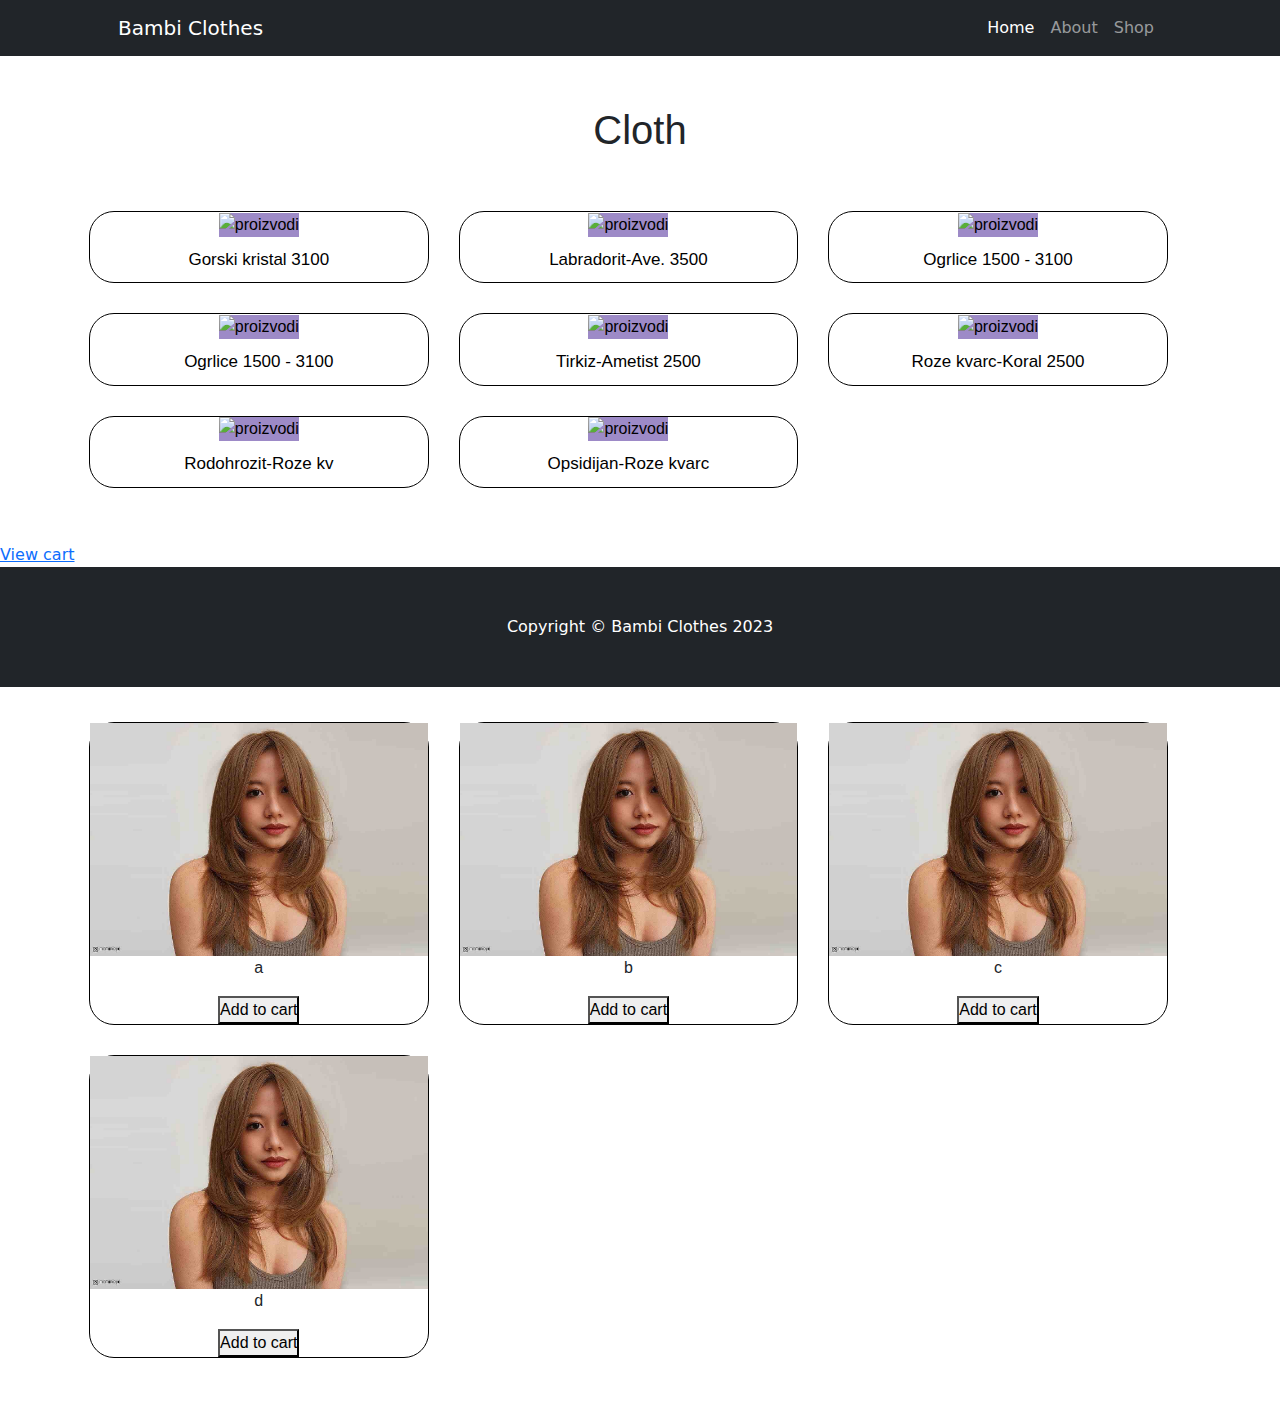
==== clothes_menu.html @ b81087f3 "sending item data to the page of item details" ====
<!DOCTYPE html>
<html lang="en">
    <head>
        <meta charset="utf-8" />
        <meta name="viewport" content="width=device-width, initial-scale=1, shrink-to-fit=no" />
        <meta name="description" content="" />
        <meta name="author" content="" />
        <title>Shopping menu</title>
        <!-- Favicon
        <link rel="icon" type="image/x-icon" href="assets/favicon.ico" />
        Bootstrap icons-->
        <link href="https://cdn.jsdelivr.net/npm/bootstrap-icons@1.4.1/font/bootstrap-icons.css" rel="stylesheet" />
         <link href="startbootstrap-business-frontpage-gh-pages/css/styles.css" rel="stylesheet" />
 <link rel="stylesheet" href="clothes_menu.css"> 

  <!-- <script src="jquery-3.6.0.js"></script> -->
	</head>

<body onload="domElem">

        <!-- Responsive navbar-->
        <nav class="navbar navbar-expand-lg navbar-dark bg-dark2">
            <div class="container px-5">
                <a class="navbar-brand" href="startbootstrap-business-frontpage-gh-pages/index.html">Bambi Clothes</a>
                <button class="navbar-toggler" type="button" data-bs-toggle="collapse" data-bs-target="#navbarSupportedContent" aria-controls="navbarSupportedContent" aria-expanded="false" aria-label="Toggle navigation"><span class="navbar-toggler-icon"></span></button>
                <div class="collapse navbar-collapse" id="navbarSupportedContent">
                    <ul class="navbar-nav ms-auto mb-2 mb-lg-0">
                        <li class="nav-item"><a class="nav-link active" aria-current="page" href="startbootstrap-business-frontpage-gh-pages/index.html">Home</a></li>
                        <li class="nav-item"><a class="nav-link" href="startbootstrap-business-frontpage-gh-pages/about.html">About</a></li>
                        <li class="nav-item"><a class="nav-link" href="startbootstrap-business-frontpage-gh-pages/index.html#features">Shop</a></li>
                        <!--<li class="nav-item"><a class="nav-link" href="#!">Services</a></li>-->
                    </ul>
                </div>
            </div>
        </nav>


<div class="naslov">
		<h1 id="ime_proiz">Cloth</h1>
	</div>


<div class="proizvodi">
	<div class="image" id="div1">
			<a href="#">
			<img src="#" id="prva" class="prod_image" alt="proizvodi" onclick="openModal();currentSlide(0)">
			 <div class="text_ispod">
      <p id="text1" class="text_slike">Gorski kristal 3100</p>
    </div></a>
	
    </div>

    <div class="image" id="div2">
			<a href="#">
			<img src="#" id="druga" class="prod_image" alt="proizvodi" onclick="openModal();currentSlide(1)">
			 <div class="text_ispod">
      <p id="text2" class="text_slike">Labradorit-Ave. 3500</p>
    </div></a>
	
    </div>

    <div class="image" id="div3">
			<a href="#">
			<img src="#" id="treca" class="prod_image" alt="proizvodi" onclick="openModal();currentSlide(2)">
			 <div class="text_ispod">
      <p id="text3" class="text_slike">Ogrlice 1500 - 3100</p>
    </div></a>
	
    </div>

    <div class="image" id="div4">
			<a href="shop_item.html?ovde_ime_artikla">
			<img src="#" id="cetvrta" class="prod_image" alt="proizvodi" onclick="openModal();currentSlide(3)" >
			 <div class="text_ispod">
      <p id="text4" class="text_slike">Ogrlice 1500 - 3100</p>
    </div></a>
	
    </div>

     <div class="image" id="div5">
			<a href="#">
			<img src="#" id="peta" class="prod_image" alt="proizvodi"  onclick="openModal();currentSlide(4)">
			 <div class="text_ispod">
      <p id="text5" class="text_slike">Tirkiz-Ametist 2500</p>
    </div></a>
	
    </div>

     <div class="image" id="div6">
			<a href="#">
			<img src= "#" id="sesta" class="prod_image" alt="proizvodi" onclick="openModal();currentSlide(5)">
			 <div class="text_ispod">
      <p id="text6" class="text_slike">Roze kvarc-Koral 2500</p>
    </div></a>
	
    </div>

     <div class="image" id="div7">
			<a href="#">
			<img src="#" id="sedma" class="prod_image" alt="proizvodi" onclick="openModal();currentSlide(6)">
			 <div class="text_ispod">
      <p id="text7" class="text_slike">Rodohrozit-Roze kv</p>
    </div></a>
	
    </div>

     <div class="image" id="div8">
			<a href="#">
			<img src="#" id="osma" class="prod_image" alt="proizvodi" onclick="openModal();currentSlide(7)">
			 <div class="text_ispod">
      <p id="text8" class="text_slike">Opsidijan-Roze kvarc</p>
    </div></a>
	
    </div>

</div>

<!--ovde stavis link koji vodu na prikaz cart stranice -->
<div>
    <a href="shopping_cart.html">View cart</a>
</div>


<!--
<div class="buttons">
	<button onclick="newPicture(this)" role="button" id="prev" class="button round">&#8249;</button>
	<p id="demo"><b>1</b> 2 3 4</p>
	<button  onclick="newPicture(this)" role="button" id="next" class="button round">&#8250; </button>
	</div>

	<div class="back">
<a href="#navbar" class="backtop"><small>Vrati se na početak</small></a>
	</div> 

<div id="myLightbox" class="lightbox">
	<span class="close cursor" onclick="closeModal()">&times;</span>
  <div class="inner_light">

  	 <div class="mySlides">
      <p id="slide_text" class="slika_text">#</p>
      <img id="imgSlide" src="#" >
    </div>


	<a class="prev" onclick="prevNextSlide(-1)">&#10094;</a>
    <a class="next" onclick="prevNextSlide(1)">&#10095;</a>

    <i id="exsp" class="fa fa-expand" aria-hidden="true" onclick="expand()"></i>

</div>
</div>



	<footer>
			<p class="footer_kontakt"><br>E-mail: kristalisilmarilion@gmail.com<br>
			Instagram: <a class="insta" href="https://www.instagram.com/kristali_silmarilion/?hl=en">@kristali_silmarilion</a></p>
			<p class="aut_prava">Zaštita autorskog prava 2022 © Kristali Silmarilion. Sva prava zadržana.</p>
		</footer> -->
        <!-- Footer-->
        <footer class="py-5 bg-dark2">
            <div class="container px-5"><p class="m-0 text-center text-white text-foo">Copyright &copy; Bambi Clothes 2023</p></div>
        </footer>

<!-- u script tagu src="nakitMenu.js" -->
<script >
//za cart i kad se klikne i punjenje. treba prvo button add to cart

    let cart = [];
    //svi items koji su na prodaju
    let items = [{name:"a", src:"long-hair.jpg"}, {name:"b", src:"long-hair.jpg"}, 
        {name:"c", src:"long-hair.jpg"},{name: "d", src:"long-hair.jpg"}];
    let allProds = document.createElement("div")
    allProds.classList.add("proizvodi");
    let domElem = items.map(makeElem);

//punjenje i pravljenje divova
function makeElem(item){
//treba da dodam id prema indexu u nizu
    let el = document.createElement("div"); //mozda treba da ga zalepim na body
    el.classList.add("image");
    el.id = items.indexOf(item);
       console.log("div item index je: "+ el.id);
       //img treba da moze da se klikne i salje na shop item, daje te podatke
       //kao za button onclick mhm
       let imgEl = document.createElement("img");
       imgEl.src = item.src; 
       imgEl.classList.add("prod_image");
       imgEl.addEventListener("click",(() => showItem(item)));
       let p = document.createElement("p");
       p.innerHTML = item.name;
       let button = document.createElement('button');
    button.innerHTML = "Add to cart";
 /* ovako ne funkcionise jer ovo je poziv metode odmah sa eventlistener:
    button.addEventListener("click",(() => addToCart(elementId)));
    a ovo sto radi je samo prosledjena funkcija
 */ //bilo elementId
    button.addEventListener("click",(() => addToCart(item)));
    /*button.onclick = function(elementId){        
        let newItem = item[elementId];
        cart.push(newItem);
        //proveri ovaj for, pise da je undefined
        for(var i=0; i<=cart.length; i++){
        console.log(cart[i]);
    }
    };*/
        el.classList.add("text_slike");
       el.appendChild(imgEl);
        el.appendChild(p);
        el.appendChild(button);
       allProds.appendChild(el); //treba da ga zalepim na body, inace se ne pojavi
    }  
 document.body.appendChild(allProds);

window.addEventListener('load', items);

//punjenje carta
//napraviti opciju ako vec postoji, ne dodajemo taj objekat, poredi properti, 
//mozda da napravis neki jedinstveni id
let myObjectString = []; //objekat cart koji se salje drugoj stranici
    function addToCart(item) {
        //vou, funkcionise ovako
        cart.push(item);
        for(var i=0; i<=cart.length -1; i++){
        console.log("kart niz je: "+[i]+" "+ cart[i].name);
    }
    //saving object for cart page
  myObjectString = JSON.stringify(cart);
  localStorage.setItem('objectGreeting', myObjectString);
    };

//delete metoda, napravi i button za to, ali na cart stranici
    function removeFromCart(arg){
        cart.splice(cart[arg], 1);//da li on vraca novi array, samo bez tog elementa?
    }
    //posle ide da ga prikazem na stranici

    let one_item = ""; //ne sme da bude null, inace je uvek null
    function showItem(item){
        //sto otvara u novom tabu?
        window.open('startbootstrap-shop-item-gh-pages/shop_item.html');
        //prenesi joj podatke
        one_item = JSON.stringify(item);
        localStorage.setItem('item', one_item);
    }

    /*ovo bilo za ubacivanje el u cart, preko id-ja koji je index, addToCart metoda:
    for(var i=0; i<=items.length -1; i++){
            if(elementId ==i){
                //ne kopira dobro kad je samo ovo, bez for petlje
        let newItem = items[elementId];
        console.log("newItem je:"+ newItem.name);
     }
    }*/



</script>

</body>

</html>
---- clothes_menu.css ----
/*nesting za proizvode, i za media queries*/
* {
  margin: 0;
  padding: 0;
}

/* font-family: Verdana, sans-serif; 
.naslov h1{
	*/
.naslov {
  text-align: center;
  min-height: 120px;
  padding-top: 50px;
}
.naslov h1 {
  font-family: Verdana, sans-serif;
  font-size: 40px;
}

/* font-family: Verdana, sans-serif; 
	margin: 10px auto 30px;
		padding: 10px;
*/
.proizvodi {
  font-family: Verdana, sans-serif;
  margin: 10px auto 30px;
  width: 90%;
  padding: 10px;
  display: flex;
  flex-direction: row;
  flex-wrap: wrap;
  text-align: center;
}

/*	box-shadow: 0 4px 8px 0 rgba(0, 0, 0, 0.2);*/
/*  .proizvodi .image{, .proizvodi a{
 */
.proizvodi .image {
  position: relative;
  margin: 15px;
  box-sizing: border-box;
  display: inline-block;
  width: 30%;
  border-radius: 25px;
  border-style: solid;
  border-width: 1px;
  border-color: black;
}
.proizvodi a {
  text-decoration: none;
  color: black;
}
.proizvodi .text_ispod {
  bottom: 0;
}

.text_ispod p {
  font-size: 17px;
  text-align: center;
  margin: 0;
  padding: 10px 0;
}

.image img {
  object-fit: contain;
  background-color: #9D8AC7;
}

.prod_image {
  max-width: 100%;
  max-height: 90%;
}

.image img:hover {
  opacity: 0.6;
}

.image:hover {
  transform: scale(1.08);
  transition-duration: 0.5s;
}

/*
.buttons{
	display:inline-flex;
	text-align: center;
	justify-content: center;
	align-items: center;        
	align-content: center; 

	width: 100%;
}
.buttons a {
	text-decoration: none;
	display: inline-block;
	padding: 8px 16px;
}

.buttons a:hover {
	background-color: #ddd;
	color: black;
}
.buttons p{
	padding: 18px 10px 0;
}

.button {
	background-color: #f1f1f1;
	color: black;
	padding: 5px;
	width: 35px;

}

.round {
	border-radius: 50%;
	border: 1px solid grey;
}

footer{
	font-family: Verdana, sans-serif;
	text-align: center;
	border-top-style: solid;
	border-top-color: #e0e0eb;
	border-width: 1px;
}
footer p{
	padding: 20px 0;
	margin-bottom: 0;
	font-size: 16px;
	padding-left: 3px;
	padding-right: 3px;
}
footer p a{
	text-decoration: none;
	color: #14141f;
}
.footer_kontakt{
	padding: 25px 0;
	line-height: 200%;
}
.insta:hover{
	text-decoration: underline;
	color: #14141f;
}
.back{
	font-family: Verdana, sans-serif;
	text-align: center;
	padding: 20px 0;
}
.backtop{
	right: 0;
	color: black;
	font-size: 19px;
	text-decoration: none;
}
.backtop:hover{
	color: black;
	text-decoration: underline black;
}
/*kod za Lightbox*/
/*
.prev,
.next {
	cursor: pointer;
	position: fixed;
	top: 50%;
	width: auto;
	padding: 20px;

	margin-top: -50px;
	color: white;

	font-weight: bold;
	font-size: 20px;
	transition: 0.6s ease;
	border-radius: 0 3px 3px 0;
	user-select: none;
	-webkit-user-select: none;
}
.prev{
	left: 20px;
}

.next {
	right: 20px;
	border-radius: 3px 0 0 3px;
}

.lightbox {
	display: none;
	position: fixed;
	z-index: 1;
	padding-top: 5px;
	left: 0;
	top: 0;
	width: 100%;
	height: 100%;
	overflow: auto;
	background-color: black;
}
.inner_light{
	width: 100%;
	height: 100%;
}
.lightbox a{
	text-decoration: none;
}
.close {
	color: white;
	position: absolute;
	top: 10px;
	right: 30px;
	font-size: 35px;
	font-weight: bold;

}
.cursor{
	cursor: pointer;
}

.mySlides{
	margin: auto;
}

.mySlides img{
	display: block;
	width: 70%;
	height: auto;
	margin: auto;
}
.slika_text{
	font-family: Verdana, sans-serif;
	color: #f2f2f2;
	font-size: 16px;
	padding: 8px 56px;
	position: absolute;
	top: 0;
}

.inner_light i {
	position: fixed;
	color: white;
	bottom: 10px;
	right: 35px;
	font-size: 20px;
	font-weight: bold;
}
*/
/*IE10+*/
@media screen and (-ms-high-contrast: active), (-ms-high-contrast: none) {
  .navbar {
    padding-top: 30px;
    padding-bottom: 30px;
  }
}
@media only screen and (min-width: 1440px) {
  .naslov h1 {
    font-size: 80px;
  }
  .naslov p {
    color: white;
    font-size: 23px;
  }
  .uvod p {
    font-size: 21px;
  }
  .uvod h3 {
    font-size: 29px;
  }
  .uvod hr {
    width: 15%;
    margin: auto;
  }
  .text_ispod p {
    font-size: 20px;
    padding: 20px 0;
  }
  footer p {
    font-size: 19px;
  }
  .backtop {
    font-size: 20px;
  }
}
@media only screen and (max-width: 1150px) {
  .proizvodi {
    width: 99%;
    padding: 0 0 0 20px;
  }
  .proizvodi .image {
    margin: 10px;
    width: 46%;
  }
  .text_ispod p {
    font-size: 17px;
  }
}
@media only screen and (max-width: 1050px) {
  .uvod p {
    display: none;
  }
  .uvod hr {
    width: 25%;
  }
}
@media only screen and (max-width: 780px) {
  .image:hover {
    transform: none;
    transition-duration: 0s;
  }
  #exsp {
    display: none;
  }
  .mySlides img {
    padding-top: 150px;
  }
}
@media only screen and (max-width: 768px) {
  .naslov {
    min-height: 100px;
  }
  .naslov h1 {
    font-size: 37px;
  }
  .uvod p {
    display: none;
  }
  .uvod hr {
    width: 25%;
  }
  .proizvodi {
    padding: 15px;
  }
  /*.proizvodi .image{
  	margin: 10px;
  	width: 46%;
  }*/
  .text_ispod p {
    font-size: 15px;
    padding: 5px 0;
  }
  .text {
    padding-left: 40px;
  }
  .text ul li {
    text-align: left;
  }
  .o_nama {
    padding: 30px 20px;
  }
  footer p {
    font-size: 15px;
  }
}
@media only screen and (max-width: 680px) {
  .text ul li {
    width: 140px;
    font-size: 18px;
  }
}
@media only screen and (max-width: 570px) {
  .naslov {
    padding-top: 40px;
  }
  .naslov h1 {
    font-size: 35px;
  }
  .proizvodi .image {
    margin: 5px;
    width: 46%;
  }
  .text_ispod p {
    font-size: 15px;
    padding: 5px 0;
  }
  .text {
    padding-left: 20px;
  }
}
@media only screen and (max-width: 520px) {
  .text {
    text-align: left;
    padding: 7px 25px 0;
  }
  .text ul li {
    display: block;
    text-align: left;
    font-size: 15px;
  }
}
@media only screen and (max-width: 488px) {
  .uvod p {
    display: none;
  }
  .uvod hr {
    width: 35%;
  }
  .proizvodi .image {
    margin: 5px;
    width: 46%;
  }
  .text_ispod p {
    font-size: 15px;
    padding: 5px 0;
  }
  .onama_text {
    text-align: center;
    width: 100%;
    float: top;
    font-size: 16px;
  }
  footer p {
    font-size: 15px;
  }
}
@media only screen and (max-width: 405px) {
  .naslov {
    min-height: 90px;
    padding-top: 35px;
  }
  .proizvodi {
    padding: 0 0 0 20px;
  }
  .proizvodi .image {
    margin: 5px;
    width: 90%;
  }
}
@media only screen and (max-width: 360px) {
  .naslov {
    min-height: 90px;
    padding-top: 30px;
  }
  .naslov h1 {
    font-size: 35px;
  }
  .uvod p {
    display: none;
  }
  .uvod hr {
    width: 40%;
  }
  .text_ispod p {
    font-size: 14px;
    padding: 5px 0;
  }
  .onama_text {
    text-align: center;
    width: 100%;
    float: top;
    font-size: 16px;
  }
  footer p {
    font-size: 14px;
  }
}
@media only screen and (max-width: 320px) {
  .naslov h1 {
    font-size: 33px;
  }
  .uvod h3 {
    font-size: 20px;
  }
  .uvod hr {
    width: 47%;
  }
  .uvod p {
    display: none;
  }
  .proizvodi {
    padding: 0 0 0 10px;
    width: 95%;
  }
  .proizvodi .image {
    margin: 7px;
    width: 90%;
  }
  .text_ispod p {
    font-size: 14px;
    padding: 5px 0;
  }
  .text {
    padding: 7px 25px 0;
  }
  .text ul li {
    font-size: 14px;
  }
  .backtop {
    font-size: 16px;
  }
  footer p {
    font-size: 14px;
  }
  .slika_text {
    font-size: 15px;
  }
}

/*# sourceMappingURL=clothes_menu.css.map */
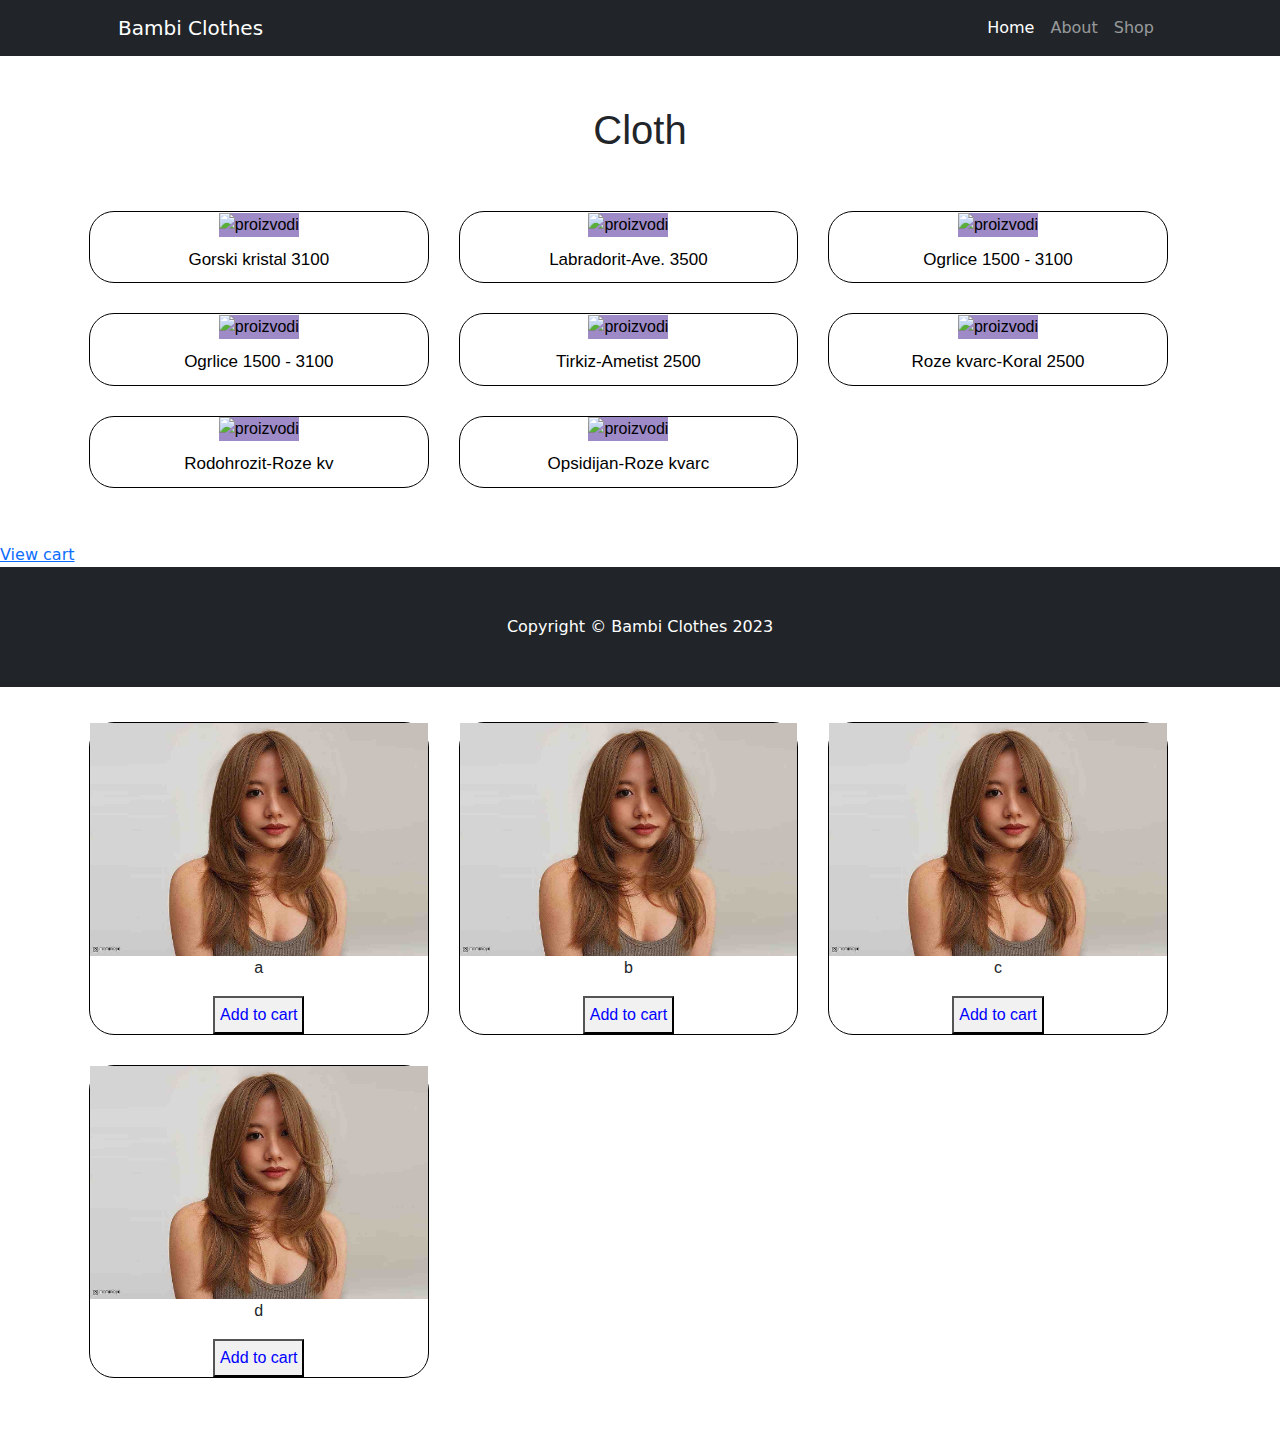
==== commit 352beeaa: "added a class to add to car button, in clothes menu" ====
--- a/clothes_menu.html
+++ b/clothes_menu.html
@@ -190,6 +190,7 @@
        let p = document.createElement("p");
        p.innerHTML = item.name;
        let button = document.createElement('button');
+       button.classList.add("button");
     button.innerHTML = "Add to cart";
  /* ovako ne funkcionise jer ovo je poziv metode odmah sa eventlistener:
     button.addEventListener("click",(() => addToCart(elementId)));
@@ -237,8 +238,7 @@
 
     let one_item = ""; //ne sme da bude null, inace je uvek null
     function showItem(item){
-        //sto otvara u novom tabu?
-        window.open('startbootstrap-shop-item-gh-pages/shop_item.html');
+    window.location.href=('startbootstrap-shop-item-gh-pages/shop_item.html');
         //prenesi joj podatke
         one_item = JSON.stringify(item);
         localStorage.setItem('item', one_item);
--- a/clothes_menu.css
+++ b/clothes_menu.css
@@ -103,15 +103,15 @@
 .buttons p{
 	padding: 18px 10px 0;
 }
-
+*/
 .button {
 	background-color: #f1f1f1;
-	color: black;
+	color: blue;
 	padding: 5px;
-	width: 35px;
-
-}
-
+
+
+}
+/*
 .round {
 	border-radius: 50%;
 	border: 1px solid grey;
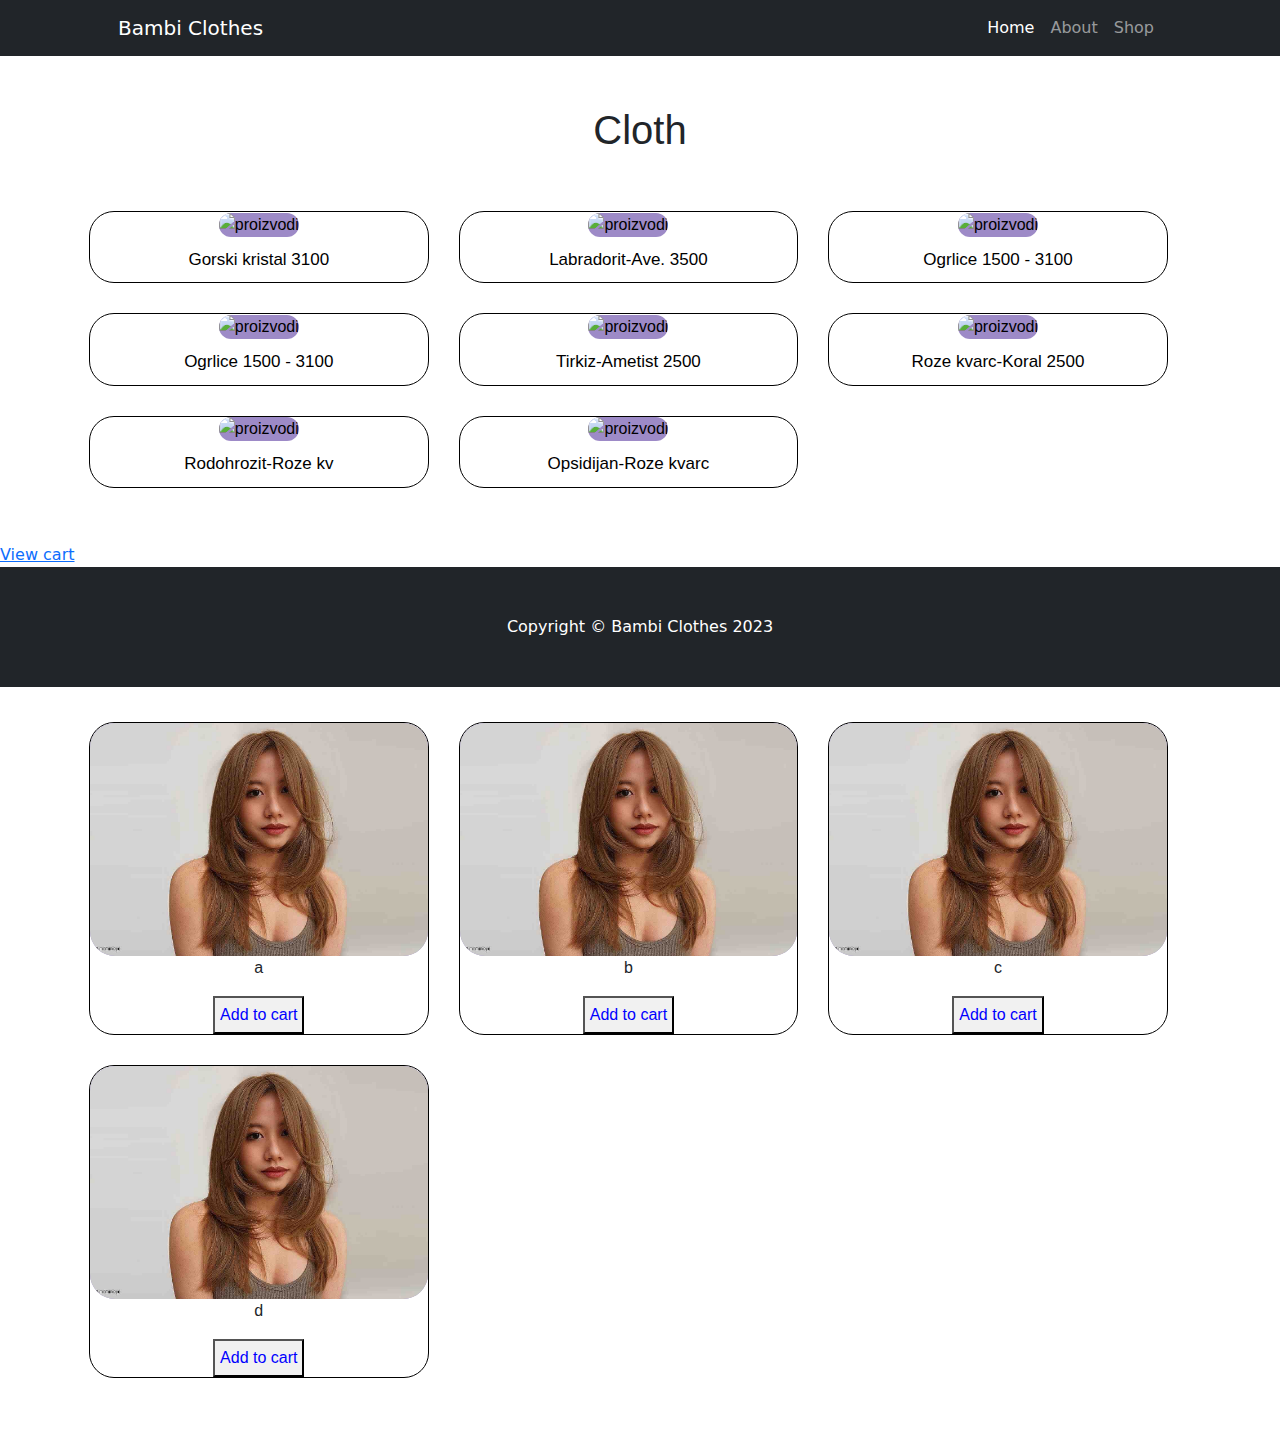
==== commit 79906477: "solved problem with images going through boundaries" ====
--- a/clothes_menu.html
+++ b/clothes_menu.html
@@ -184,6 +184,8 @@
        //img treba da moze da se klikne i salje na shop item, daje te podatke
        //kao za button onclick mhm
        let imgEl = document.createElement("img");
+       //mozda img prelazi border zato sto je napravim s js, posle. ds uadim to 
+       //to nekako zajedno?
        imgEl.src = item.src; 
        imgEl.classList.add("prod_image");
        imgEl.addEventListener("click",(() => showItem(item)));
--- a/clothes_menu.css
+++ b/clothes_menu.css
@@ -64,6 +64,7 @@
 .image img {
   object-fit: contain;
   background-color: #9D8AC7;
+    border-radius: 25px;
 }
 
 .prod_image {
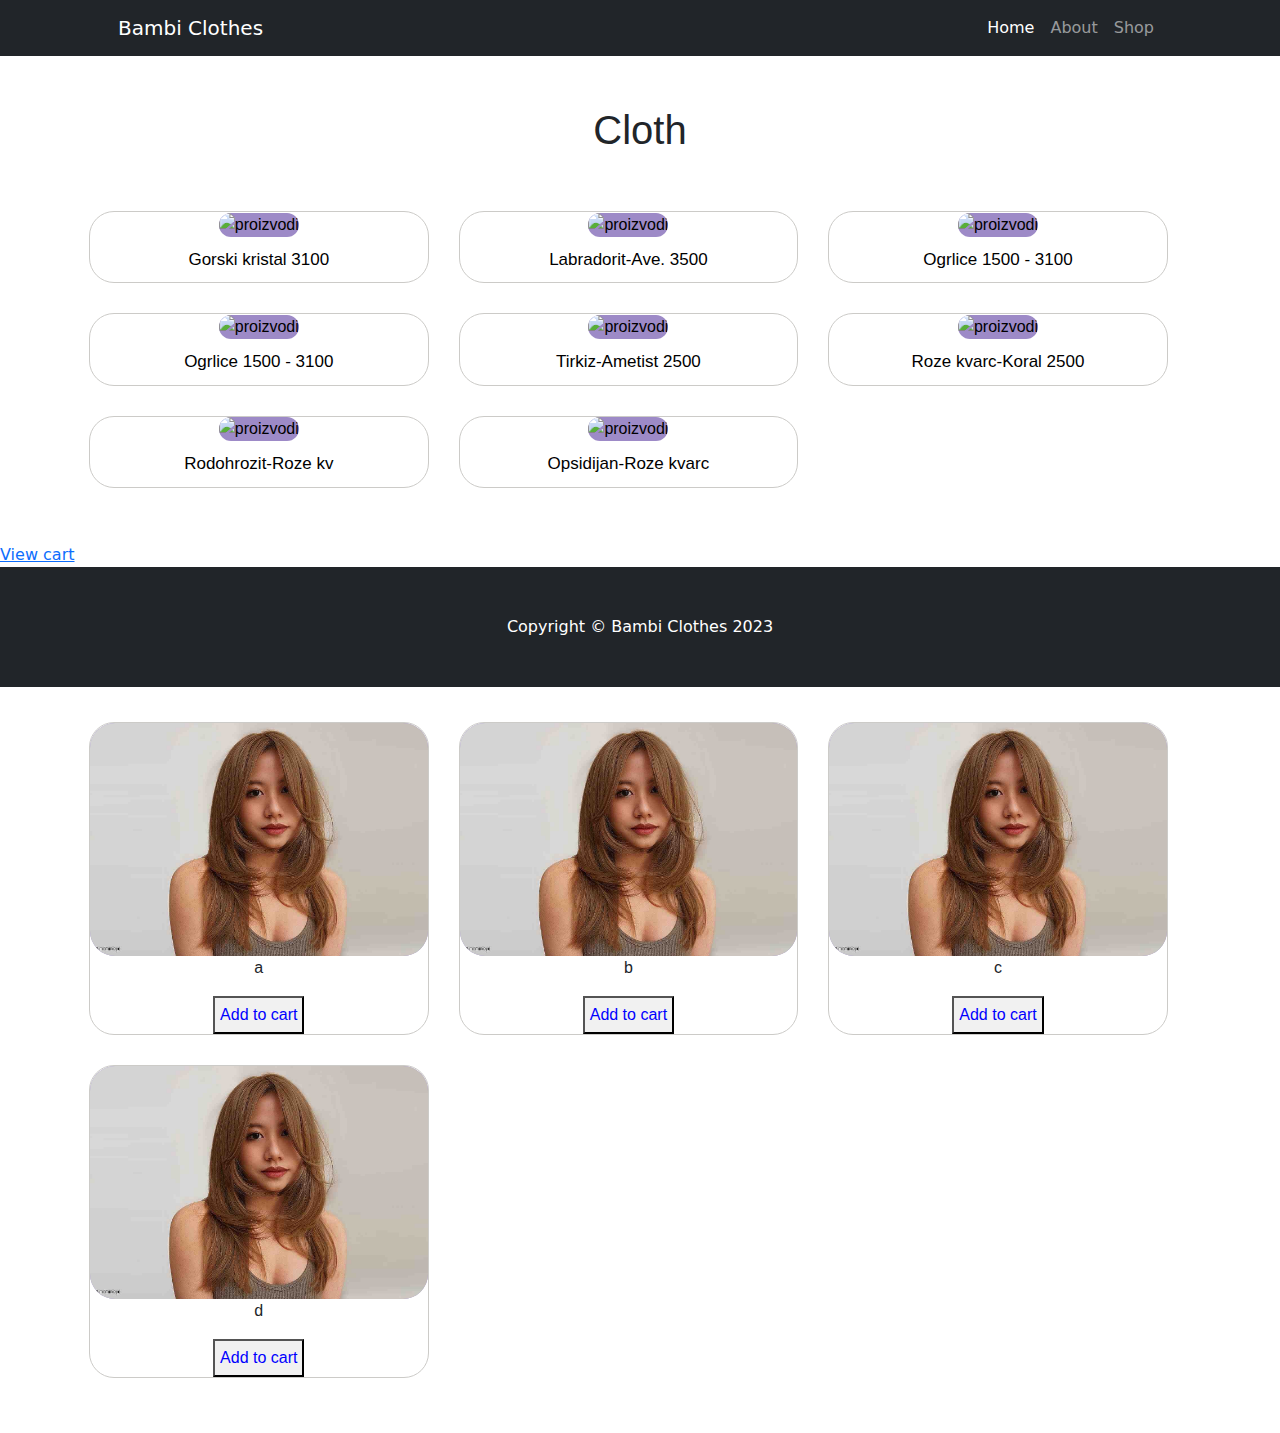
==== commit 4659ce90: "changed border color" ====
--- a/clothes_menu.html
+++ b/clothes_menu.html
@@ -164,6 +164,8 @@
 
 <!-- u script tagu src="nakitMenu.js" -->
 <script >
+//hajde da malo sredim izgled, i dodajem polako ovaj proj na profil,i njega sredi
+
 //za cart i kad se klikne i punjenje. treba prvo button add to cart
 
     let cart = [];
@@ -184,8 +186,6 @@
        //img treba da moze da se klikne i salje na shop item, daje te podatke
        //kao za button onclick mhm
        let imgEl = document.createElement("img");
-       //mozda img prelazi border zato sto je napravim s js, posle. ds uadim to 
-       //to nekako zajedno?
        imgEl.src = item.src; 
        imgEl.classList.add("prod_image");
        imgEl.addEventListener("click",(() => showItem(item)));
--- a/clothes_menu.css
+++ b/clothes_menu.css
@@ -44,7 +44,7 @@
   border-radius: 25px;
   border-style: solid;
   border-width: 1px;
-  border-color: black;
+  border-color: #cccbc8;
 }
 .proizvodi a {
   text-decoration: none;
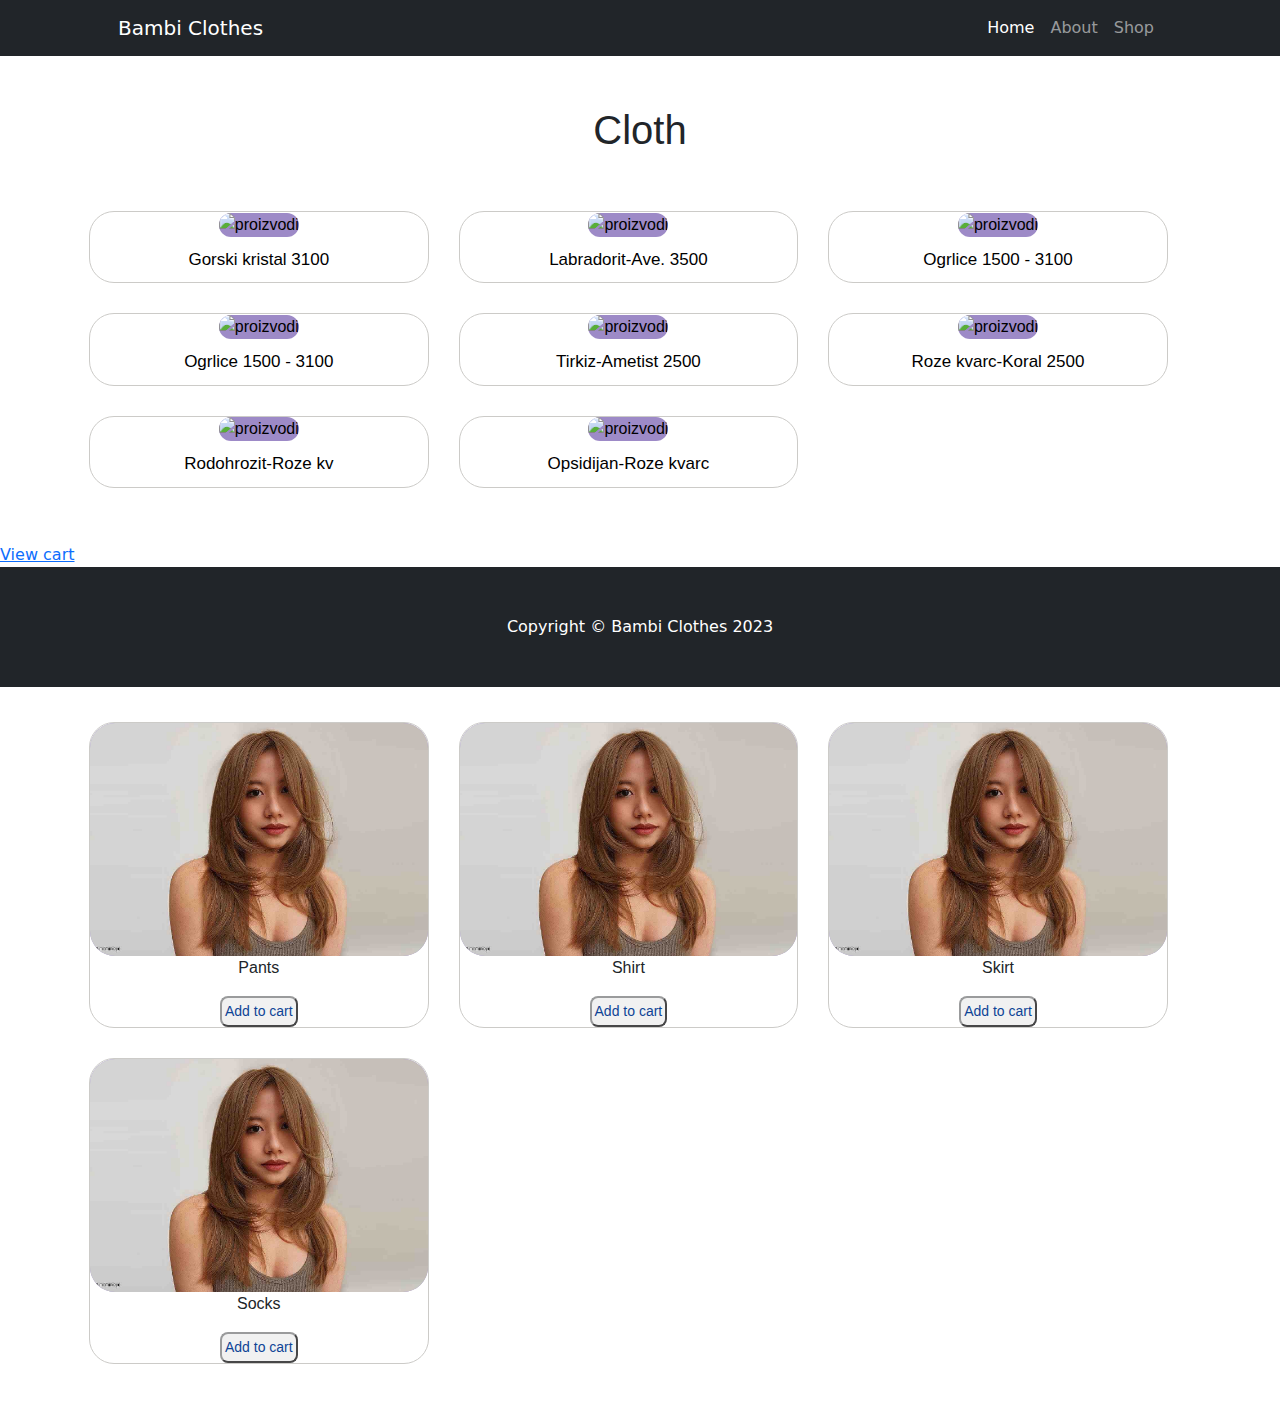
==== commit 5953142d: "changed css styling for the cards" ====
--- a/clothes_menu.html
+++ b/clothes_menu.html
@@ -165,13 +165,14 @@
 <!-- u script tagu src="nakitMenu.js" -->
 <script >
 //hajde da malo sredim izgled, i dodajem polako ovaj proj na profil,i njega sredi
+    //kako staviti ovaj div iz js pre footera? gde?
 
 //za cart i kad se klikne i punjenje. treba prvo button add to cart
 
     let cart = [];
     //svi items koji su na prodaju
-    let items = [{name:"a", src:"long-hair.jpg"}, {name:"b", src:"long-hair.jpg"}, 
-        {name:"c", src:"long-hair.jpg"},{name: "d", src:"long-hair.jpg"}];
+    let items = [{name:"Pants", src:"long-hair.jpg"}, {name:"Shirt", src:"long-hair.jpg"}, 
+        {name:"Skirt", src:"long-hair.jpg"},{name: "Socks", src:"long-hair.jpg"}];
     let allProds = document.createElement("div")
     allProds.classList.add("proizvodi");
     let domElem = items.map(makeElem);
@@ -191,6 +192,7 @@
        imgEl.addEventListener("click",(() => showItem(item)));
        let p = document.createElement("p");
        p.innerHTML = item.name;
+       // dodaj mu neku klasu?, sredi ga
        let button = document.createElement('button');
        button.classList.add("button");
     button.innerHTML = "Add to cart";
--- a/clothes_menu.css
+++ b/clothes_menu.css
@@ -107,10 +107,12 @@
 */
 .button {
 	background-color: #f1f1f1;
-	color: blue;
-	padding: 5px;
-
-
+  font-size: 14px;
+	color: #0e4496;
+	padding: 3px;
+  border-radius: 8px;
+  border-width: 1.5 px;
+  border-color: #9a9b9c;
 }
 /*
 .round {
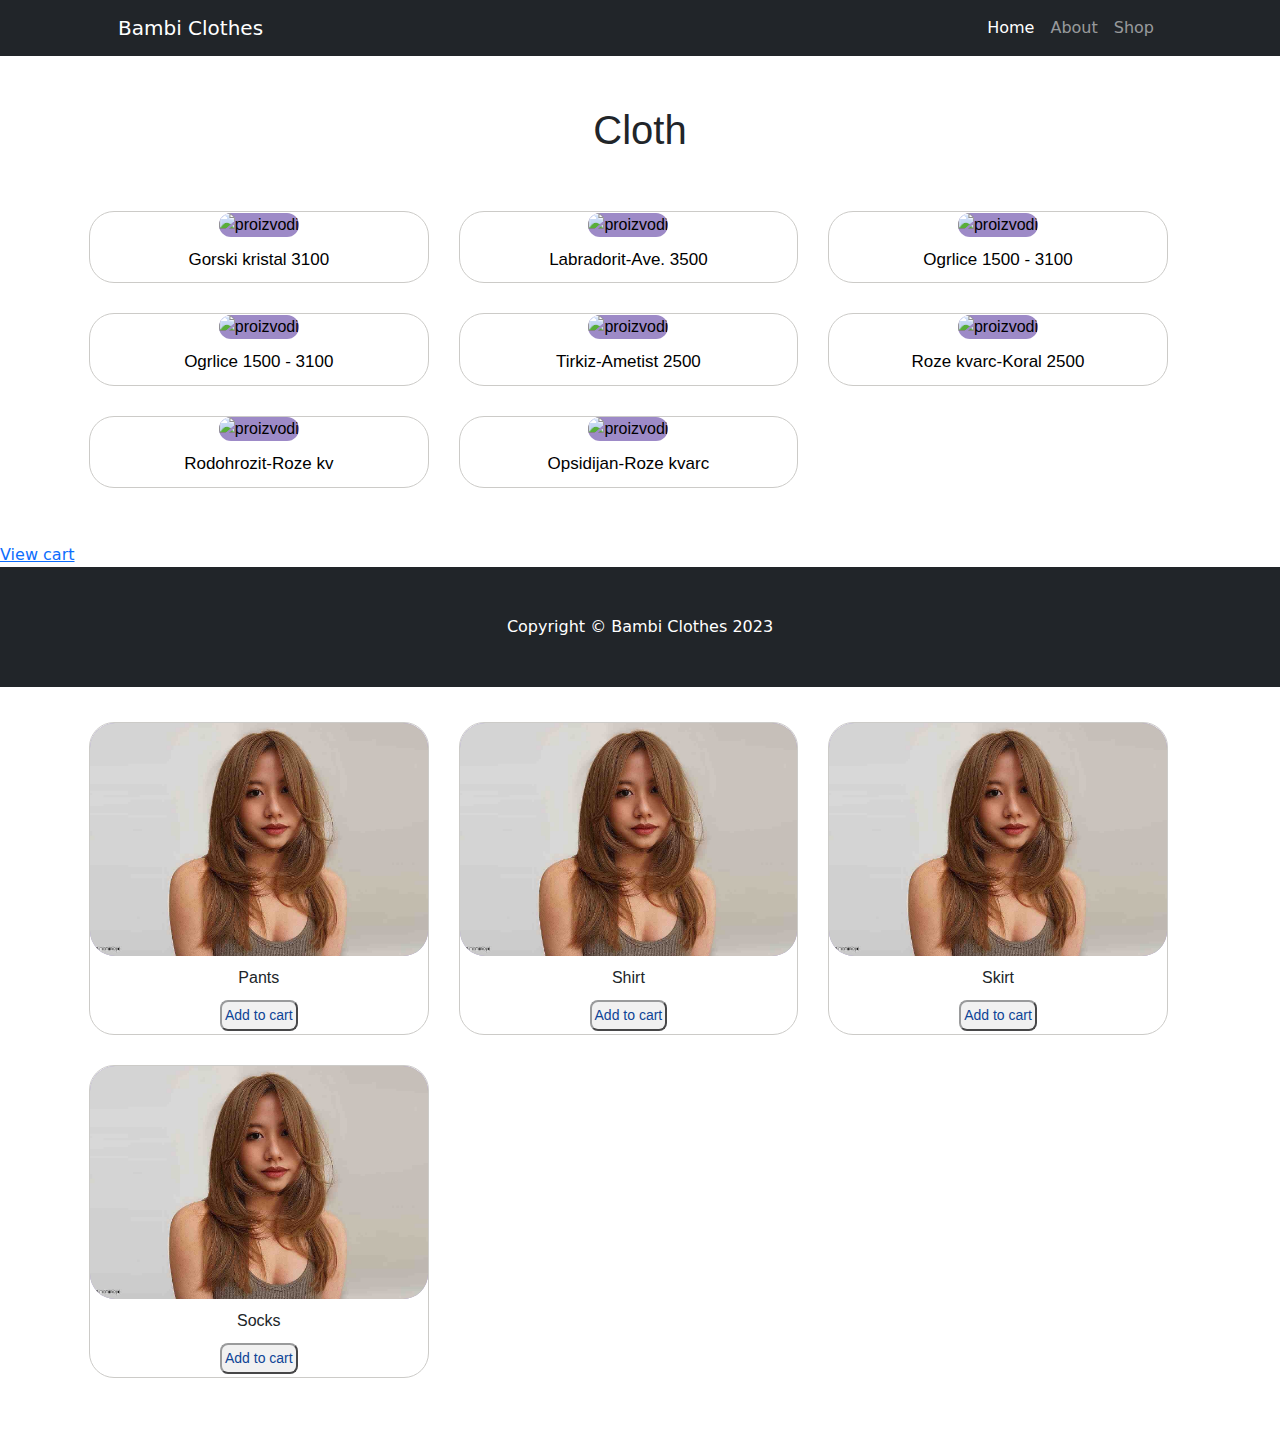
==== commit 7100110d: "changed text and button on the cards" ====
--- a/clothes_menu.html
+++ b/clothes_menu.html
@@ -192,6 +192,7 @@
        imgEl.addEventListener("click",(() => showItem(item)));
        let p = document.createElement("p");
        p.innerHTML = item.name;
+       p.classList.add("text_ime_proiz");
        // dodaj mu neku klasu?, sredi ga
        let button = document.createElement('button');
        button.classList.add("button");
--- a/clothes_menu.css
+++ b/clothes_menu.css
@@ -60,6 +60,10 @@
   margin: 0;
   padding: 10px 0;
 }
+.text_ime_proiz{
+    padding: 10px 0;
+    margin: 0;
+}
 
 .image img {
   object-fit: contain;
@@ -113,6 +117,7 @@
   border-radius: 8px;
   border-width: 1.5 px;
   border-color: #9a9b9c;
+  margin-bottom: 3px;
 }
 /*
 .round {
